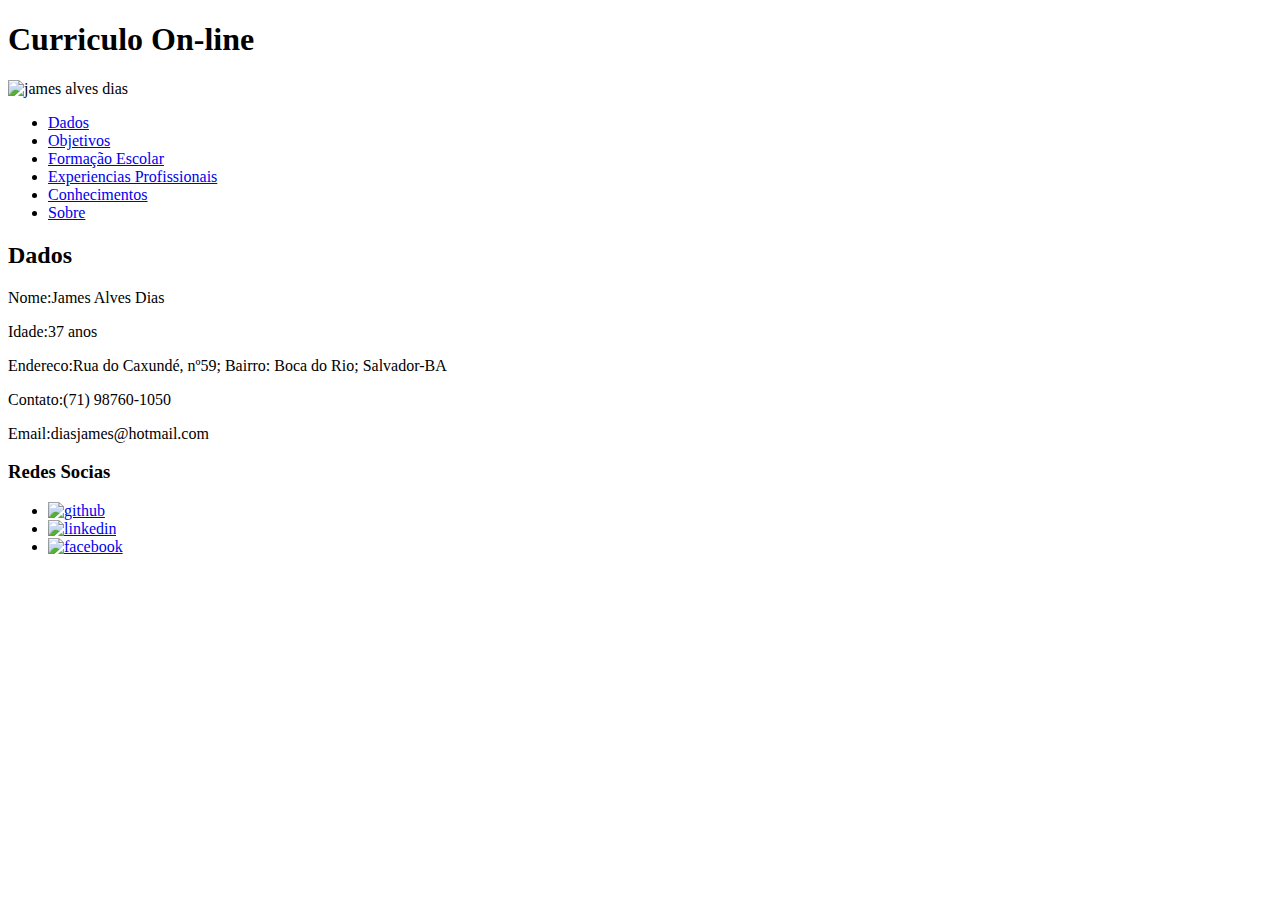
==== index.html @ 005c0128 "Add files via upload" ====
<!DOCTYPE html>
<html lang="pt-br">

<head>
	<meta charset="UTF-8">
	<meta name="viewport" content="width=device-width, initial-scale=1.0">
	<link rel="stylesheet" href="css/curriculo.css">
	<title>Dados</title>
</head>

<body>
	<header>
		<h1>Curriculo On-line</h1>
	</header>
	<main>
		<img class="fotoperfil" src="img/perfil.jpg" alt="james alves dias">
		<ul class="menu-ul">
			<li><a href="index.html">Dados</a></li>
			<li><a href="objetivo.html">Objetivos</a></li>
			<li><a href="formacao.html">Formação Escolar</a></li>
			<li><a href="experiencia.html">Experiencias Profissionais</a></li>
			<li><a href="conhecimento.html">Conhecimentos</a></li>
			<li><a href="sobre.html">Sobre</a></li>
		</ul>
		<h2>Dados</h2>
		<p>Nome:James Alves Dias</p>
		<p>Idade:37 anos</p>
		<p>Endereco:Rua do Caxundé, nº59; Bairro: Boca do Rio; Salvador-BA </p>
		<p>Contato:(71) 98760-1050</p>
		<p>Email:diasjames@hotmail.com</p>
	</main>
	<footer>
		<h3>Redes Socias</h3>
		<nav>
			<ul>
				<li><a href="https://jamesalvesdias37.github.io"><img src="img/icone/github-logo.png"
							alt="github"></a></li>
				<li><a href="https://www.linkedin.com/in/james-alves-24b94927/"><img src="img/icone/Linkedin-Logo.png"
							alt="linkedin"></a></li>
				<li><a href="https://www.facebook.com/james.alves.18847/"><img src="img/icone/facebook-logo-3.png"
							alt="facebook"></a></li>
			</ul>
		</nav>
	</footer>
</body>

</html>
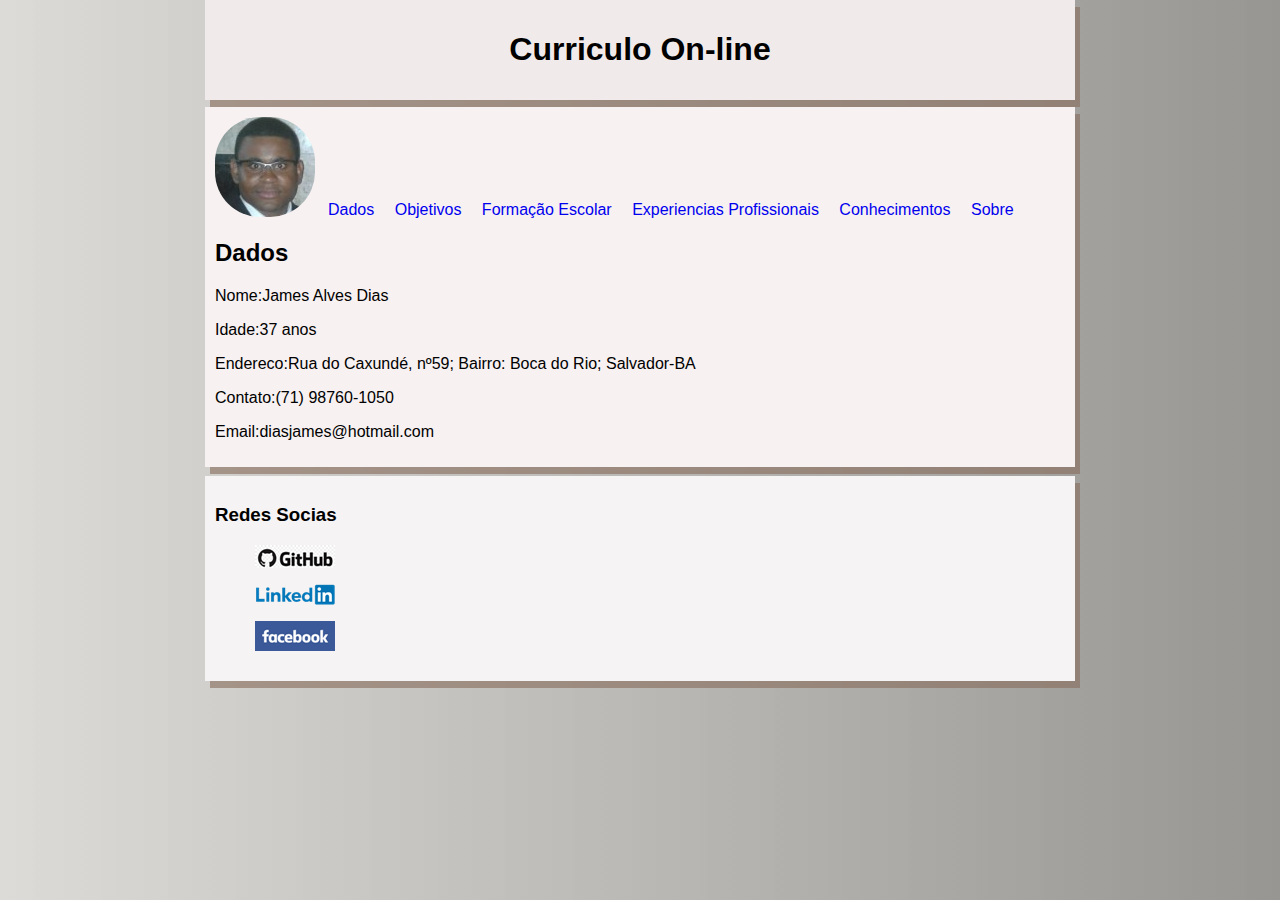
==== commit b6d0b333: "Add files via upload" ====
--- a/index.html
+++ b/index.html
@@ -33,7 +33,7 @@
 		<h3>Redes Socias</h3>
 		<nav>
 			<ul>
-				<li><a href="https://jamesalvesdias37.github.io"><img src="img/icone/github-logo.png"
+				<li><a href="https://jamesalvesdias37.github.io/jamesalvesdias/index.html"><img src="img/icone/github-logo.png"
 							alt="github"></a></li>
 				<li><a href="https://www.linkedin.com/in/james-alves-24b94927/"><img src="img/icone/Linkedin-Logo.png"
 							alt="linkedin"></a></li>
--- a/css/curriculo.css
+++ b/css/curriculo.css
@@ -0,0 +1,63 @@
+body{
+    background-image: linear-gradient(to right, #dad8d5ec, #979693);
+    margin: auto;
+}
+header{
+    background-color: rgb(241, 234, 234);
+    margin: auto;
+    padding: 10px;
+    width: 850px;
+    box-shadow: 5px 7px rgba(136, 109, 93, 0.616);
+    font-family: Arial, Helvetica, sans-serif;
+}
+main{
+    background-color: rgb(247, 241, 241);
+    margin-top: 7px;
+    margin-bottom: auto;
+    margin-left: auto;
+    margin-right: auto;
+    padding: 10px;
+    width: 850px;
+    box-shadow: 5px 7px rgba(136, 109, 93, 0.616);
+    font-family: Arial, Helvetica, sans-serif;
+}
+h1{
+    text-align: center;
+}
+
+footer{
+    background-color: rgb(245, 243, 243);
+    margin-top: 9px;
+    margin-bottom: 7px;
+    margin-left: auto;
+    margin-right: auto;
+    padding: 10px;
+    width: 850px;
+    box-shadow: 5px 7px rgba(136, 109, 93, 0.616);
+    font-family: Arial, Helvetica, sans-serif;
+}
+ul{
+    list-style: none;
+}
+
+.fotoperfil{
+    border-radius: 45px;
+}
+.menu-ul{
+    list-style-type: none;
+    margin-top: -20px;
+    margin-left: 65px;
+    float:none;
+    overflow: hidden;
+}
+.menu-ul > li{
+    display: inline;
+}
+.menu-ul > li a{
+    text-decoration: none;
+    text-align: center;
+    padding: 8px;
+}
+.menu-ul > li a:hover{
+    background-color:rgb(98, 98, 241);
+}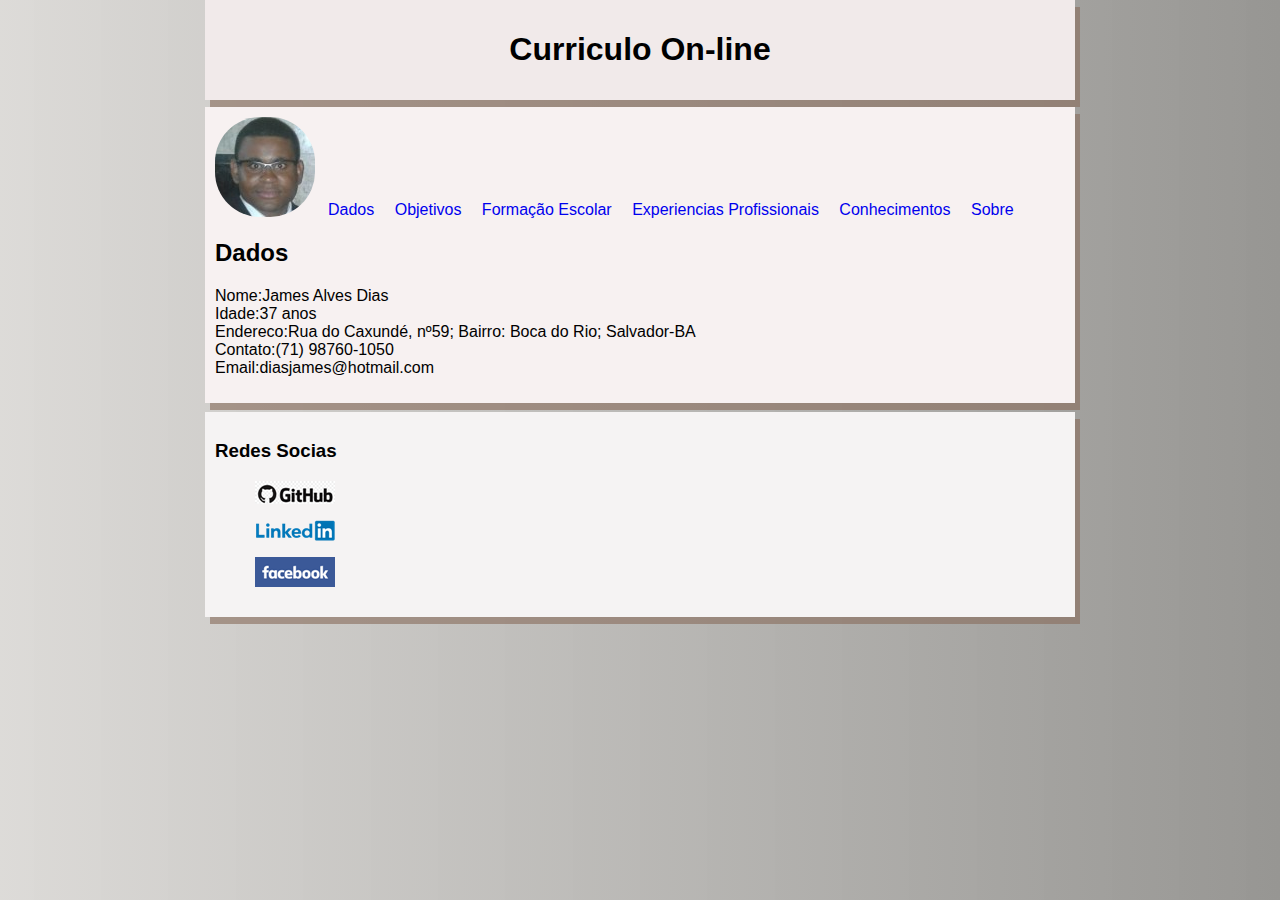
==== commit 4c37d469: "atualização" ====
--- a/index.html
+++ b/index.html
@@ -23,11 +23,11 @@
 			<li><a href="sobre.html">Sobre</a></li>
 		</ul>
 		<h2>Dados</h2>
-		<p>Nome:James Alves Dias</p>
-		<p>Idade:37 anos</p>
-		<p>Endereco:Rua do Caxundé, nº59; Bairro: Boca do Rio; Salvador-BA </p>
-		<p>Contato:(71) 98760-1050</p>
-		<p>Email:diasjames@hotmail.com</p>
+		Nome:James Alves Dias<br>
+		Idade:37 anos<br>
+		Endereco:Rua do Caxundé, nº59; Bairro: Boca do Rio; Salvador-BA<br>
+		Contato:(71) 98760-1050<br>
+		Email:diasjames@hotmail.com</p>
 	</main>
 	<footer>
 		<h3>Redes Socias</h3>
